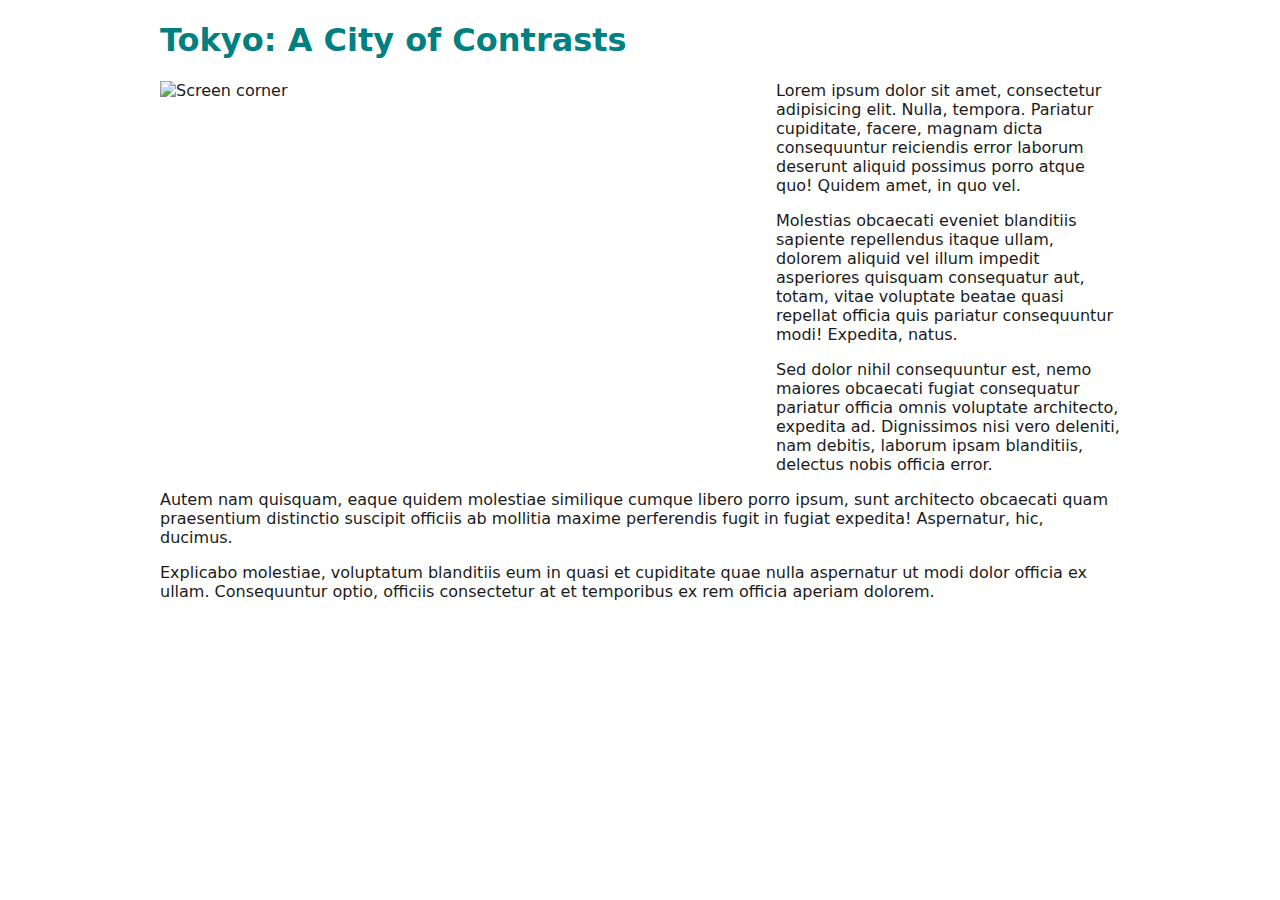
==== akhabara.html @ ea34d39a "initial commit" ====
<!doctype html>
<html>
<head>
<meta charset="utf-8">
<title>Tokyo: City of Contrasts</title>
<link href="css/styles.css" rel="stylesheet" type="text/css">
</head>

<body>
<h1>Tokyo: A City of  Contrasts </h1>
<p><img src="images/crossing.jpg" alt="Screen corner" width="600" height="400" class="floatleft"/>Lorem ipsum dolor sit amet, consectetur adipisicing elit. Nulla, tempora. Pariatur cupiditate, facere, magnam dicta consequuntur reiciendis error laborum deserunt aliquid possimus porro atque quo! Quidem amet, in quo vel.</p>
<p>Molestias obcaecati eveniet blanditiis sapiente repellendus itaque ullam, dolorem aliquid vel illum impedit asperiores quisquam consequatur aut, totam, vitae voluptate beatae quasi repellat officia quis pariatur consequuntur modi! Expedita, natus.</p>
<p>Sed dolor nihil consequuntur est, nemo maiores obcaecati fugiat consequatur pariatur officia omnis voluptate architecto, expedita ad. Dignissimos nisi vero deleniti, nam debitis, laborum ipsam blanditiis, delectus nobis officia error.</p>
<p>Autem nam quisquam, eaque quidem molestiae similique cumque libero porro ipsum, sunt architecto obcaecati quam praesentium distinctio suscipit officiis ab mollitia maxime perferendis fugit in fugiat expedita! Aspernatur, hic, ducimus.</p>
<p>Explicabo molestiae, voluptatum blanditiis eum in quasi et cupiditate quae nulla aspernatur ut modi dolor officia ex ullam. Consequuntur optio, officiis consectetur at et temporibus ex rem officia aperiam dolorem.</p>
</body>
</html>
---- css/styles.css ----
@charset "utf-8";
body {
    width: 90%;
    margin: 0 auto;
    max-width: 960px;
    color: #1B1B1B;
    font-family: "Lucida Grande", "Lucida Sans Unicode", "Lucida Sans", "DejaVu Sans", Verdana, sans-serif;
}
h1 {
    color: teal;
}

.floatleft {
    margin-right: 1em;
    float: left;
}
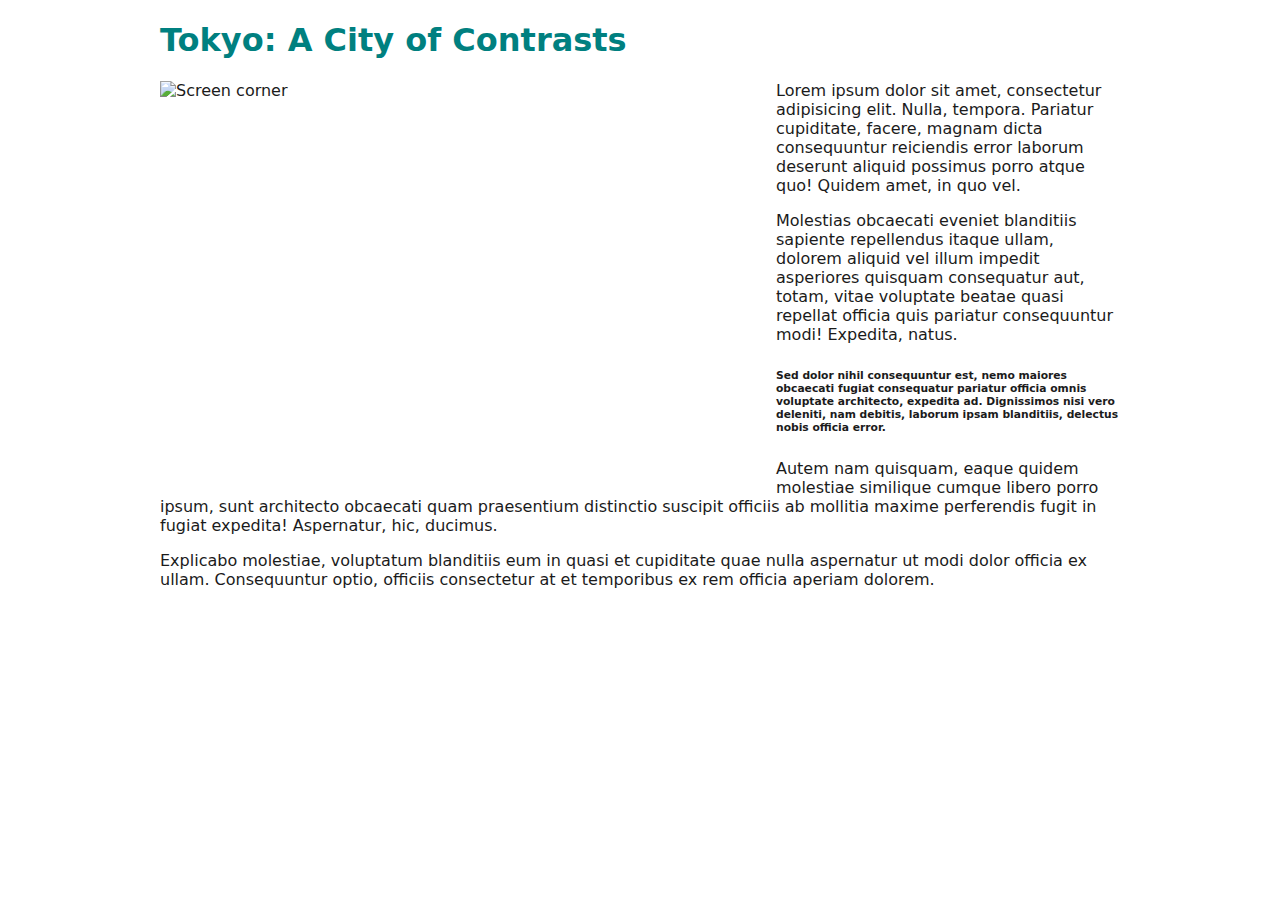
==== commit 5ec4d531: "male vezbice" ====
--- a/akhabara.html
+++ b/akhabara.html
@@ -1,17 +1,35 @@
 <!doctype html>
 <html>
-<head>
-<meta charset="utf-8">
-<title>Tokyo: City of Contrasts</title>
-<link href="css/styles.css" rel="stylesheet" type="text/css">
-</head>
 
-<body>
-<h1>Tokyo: A City of  Contrasts </h1>
-<p><img src="images/crossing.jpg" alt="Screen corner" width="600" height="400" class="floatleft"/>Lorem ipsum dolor sit amet, consectetur adipisicing elit. Nulla, tempora. Pariatur cupiditate, facere, magnam dicta consequuntur reiciendis error laborum deserunt aliquid possimus porro atque quo! Quidem amet, in quo vel.</p>
-<p>Molestias obcaecati eveniet blanditiis sapiente repellendus itaque ullam, dolorem aliquid vel illum impedit asperiores quisquam consequatur aut, totam, vitae voluptate beatae quasi repellat officia quis pariatur consequuntur modi! Expedita, natus.</p>
-<p>Sed dolor nihil consequuntur est, nemo maiores obcaecati fugiat consequatur pariatur officia omnis voluptate architecto, expedita ad. Dignissimos nisi vero deleniti, nam debitis, laborum ipsam blanditiis, delectus nobis officia error.</p>
-<p>Autem nam quisquam, eaque quidem molestiae similique cumque libero porro ipsum, sunt architecto obcaecati quam praesentium distinctio suscipit officiis ab mollitia maxime perferendis fugit in fugiat expedita! Aspernatur, hic, ducimus.</p>
-<p>Explicabo molestiae, voluptatum blanditiis eum in quasi et cupiditate quae nulla aspernatur ut modi dolor officia ex ullam. Consequuntur optio, officiis consectetur at et temporibus ex rem officia aperiam dolorem.</p>
-</body>
-</html>
+  <head>
+    <meta charset="utf-8">
+    <title>Tokyo: City of Contrasts</title>
+    <link href="css/styles.css" rel="stylesheet" type="text/css">
+  </head>
+
+  <body>
+    <!-- !This is my comment -->
+    <!-- ?What is this -->
+    <!-- Ordinary comment  -->
+    <!-- todo Make sure you do not cross this line -->
+    <!-- *Importan comment -->
+    <!-- *To rembember -->
+    <!-- *This is my comment -->
+    <h1>Tokyo: A City of Contrasts </h1>
+    <p><img src="images/crossing.jpg" alt="Screen corner" width="600" height="400" class="floatleft" />Lorem ipsum dolor
+      sit amet, consectetur adipisicing elit. Nulla, tempora. Pariatur cupiditate, facere, magnam dicta consequuntur
+      reiciendis error laborum deserunt aliquid possimus porro atque quo! Quidem amet, in quo vel.</p>
+    <p>Molestias obcaecati eveniet blanditiis sapiente repellendus itaque ullam, dolorem aliquid vel illum impedit
+      asperiores quisquam consequatur aut, totam, vitae voluptate beatae quasi repellat officia quis pariatur
+      consequuntur
+      modi! Expedita, natus.</p>
+    <h6>Sed dolor nihil consequuntur est, nemo maiores obcaecati fugiat consequatur pariatur officia omnis voluptate
+      architecto, expedita ad. Dignissimos nisi vero deleniti, nam debitis, laborum ipsam blanditiis, delectus nobis
+      officia error.</h6>
+    <p>Autem nam quisquam, eaque quidem molestiae similique cumque libero porro ipsum, sunt architecto obcaecati quam
+      praesentium distinctio suscipit officiis ab mollitia maxime perferendis fugit in fugiat expedita! Aspernatur, hic,
+      ducimus.</p>
+    <p>Explicabo molestiae, voluptatum blanditiis eum in quasi et cupiditate quae nulla aspernatur ut modi dolor officia
+      ex ullam. Consequuntur optio, officiis consectetur at et temporibus ex rem officia aperiam dolorem.</p>
+
+</html>